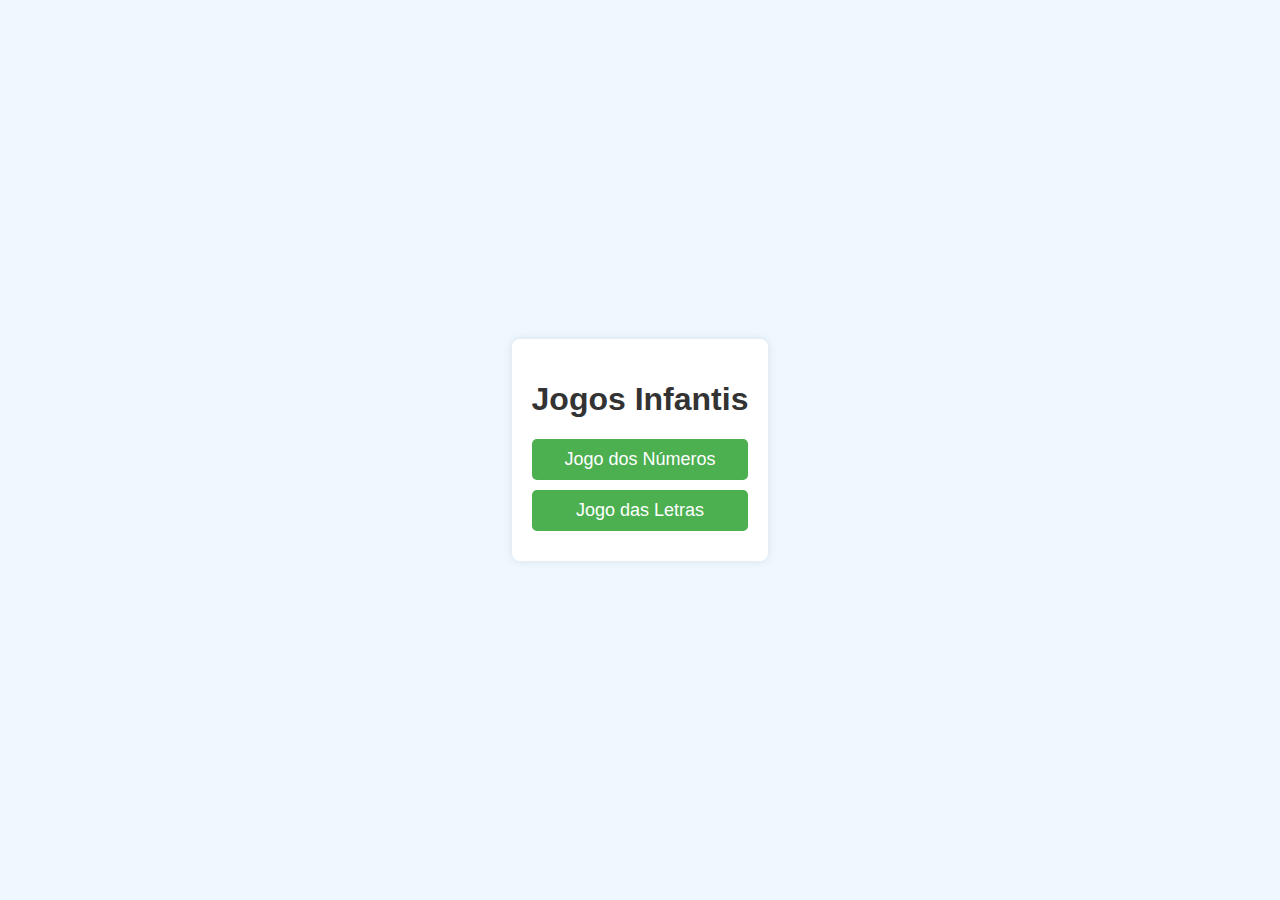
==== index.html @ 5733be6a "movendo index" ====
<!DOCTYPE html>
<html lang="pt-BR">
<head>
    <meta charset="UTF-8">
    <meta name="viewport" content="width=device-width, initial-scale=1.0">
    <title>Jogos Infantis</title>
    <style>
        body {
            font-family: Arial, sans-serif;
            background-color: #f0f8ff;
            display: flex;
            justify-content: center;
            align-items: center;
            height: 100vh;
            margin: 0;
        }

        .container {
            text-align: center;
            background-color: #ffffff;
            padding: 20px;
            border-radius: 8px;
            box-shadow: 0 0 10px rgba(0, 0, 0, 0.1);
        }

        h1 {
            color: #333;
        }

        a {
            display: block;
            margin: 10px 0;
            padding: 10px 20px;
            background-color: #4CAF50;
            color: white;
            text-decoration: none;
            border-radius: 5px;
            font-size: 18px;
        }

        a:hover {
            background-color: #45a049;
        }
    </style>
</head>
<body>
    <div class="container">
        <h1>Jogos Infantis</h1>
        <a href="Jogos%20infantis/Jogo%20dos%20N%C3%BAmeros/index.html">Jogo dos Números</a>
        <a href="Jogos%20infantis/Jogo%20das%20Letras/index.html">Jogo das Letras</a>
    </div>
</body>
</html>
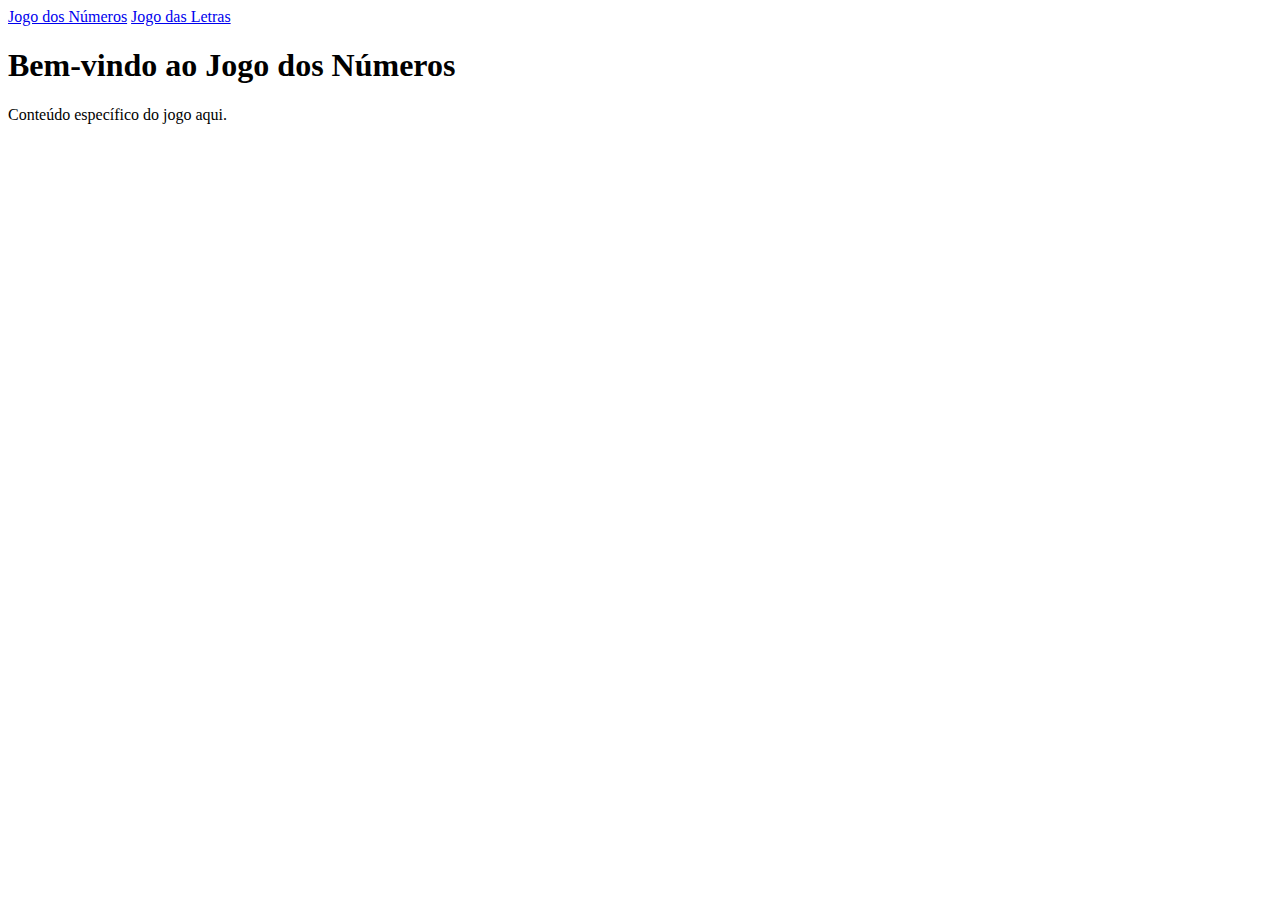
==== commit 42a34a1d: "Teste" ====
--- a/index.html
+++ b/index.html
@@ -3,51 +3,26 @@
 <head>
     <meta charset="UTF-8">
     <meta name="viewport" content="width=device-width, initial-scale=1.0">
-    <title>Jogos Infantis</title>
-    <style>
-        body {
-            font-family: Arial, sans-serif;
-            background-color: #f0f8ff;
-            display: flex;
-            justify-content: center;
-            align-items: center;
-            height: 100vh;
-            margin: 0;
-        }
-
-        .container {
-            text-align: center;
-            background-color: #ffffff;
-            padding: 20px;
-            border-radius: 8px;
-            box-shadow: 0 0 10px rgba(0, 0, 0, 0.1);
-        }
-
-        h1 {
-            color: #333;
-        }
-
-        a {
-            display: block;
-            margin: 10px 0;
-            padding: 10px 20px;
-            background-color: #4CAF50;
-            color: white;
-            text-decoration: none;
-            border-radius: 5px;
-            font-size: 18px;
-        }
-
-        a:hover {
-            background-color: #45a049;
-        }
-    </style>
+    <title>Página com Navbar</title>
+    <link rel="stylesheet" href="styles.css">
 </head>
 <body>
-    <div class="container">
-        <h1>Jogos Infantis</h1>
-        <a href="Jogos%20infantis/Jogo%20dos%20N%C3%BAmeros/index.html">Jogo dos Números</a>
-        <a href="Jogos%20infantis/Jogo%20das%20Letras/index.html">Jogo das Letras</a>
-    </div>
+    <!-- Div onde o navbar será inserido -->
+    <div id="navbar"></div>
+
+    <script>
+        document.addEventListener('DOMContentLoaded', () => {
+            fetch('navbar.html')
+                .then(response => response.text())
+                .then(data => {
+                    document.getElementById('navbar').innerHTML = data;
+                })
+                .catch(error => console.error('Erro ao carregar o navbar:', error));
+        });
+    </script>
+
+    <!-- Conteúdo da página -->
+    <h1>Bem-vindo ao Jogo dos Números</h1>
+    <p>Conteúdo específico do jogo aqui.</p>
 </body>
 </html>
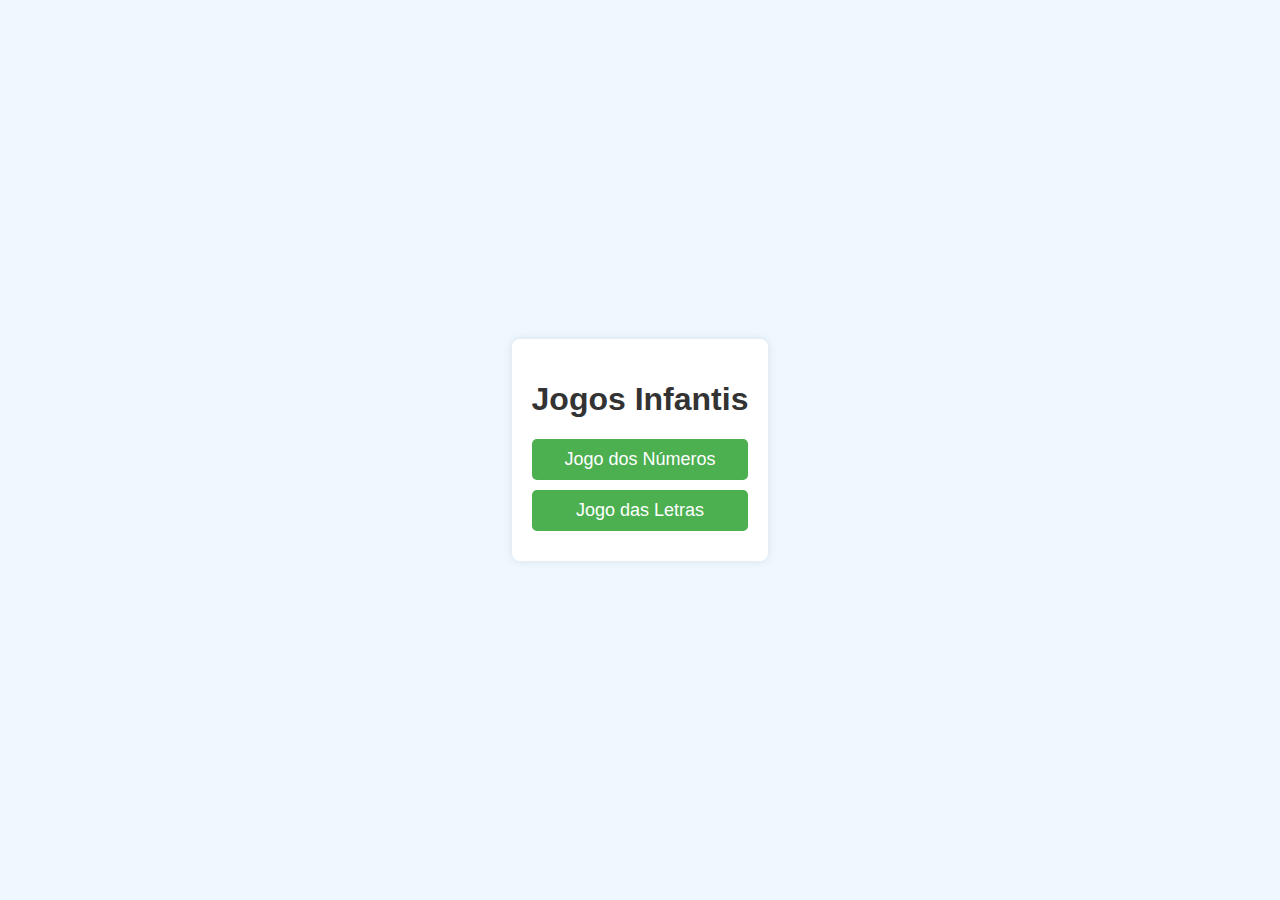
==== commit 640bdb12: "Desfaz" ====
--- a/index.html
+++ b/index.html
@@ -3,26 +3,51 @@
 <head>
     <meta charset="UTF-8">
     <meta name="viewport" content="width=device-width, initial-scale=1.0">
-    <title>Página com Navbar</title>
-    <link rel="stylesheet" href="styles.css">
+    <title>Jogos Infantis</title>
+    <style>
+        body {
+            font-family: Arial, sans-serif;
+            background-color: #f0f8ff;
+            display: flex;
+            justify-content: center;
+            align-items: center;
+            height: 100vh;
+            margin: 0;
+        }
+
+        .container {
+            text-align: center;
+            background-color: #ffffff;
+            padding: 20px;
+            border-radius: 8px;
+            box-shadow: 0 0 10px rgba(0, 0, 0, 0.1);
+        }
+
+        h1 {
+            color: #333;
+        }
+
+        a {
+            display: block;
+            margin: 10px 0;
+            padding: 10px 20px;
+            background-color: #4CAF50;
+            color: white;
+            text-decoration: none;
+            border-radius: 5px;
+            font-size: 18px;
+        }
+
+        a:hover {
+            background-color: #45a049;
+        }
+    </style>
 </head>
 <body>
-    <!-- Div onde o navbar será inserido -->
-    <div id="navbar"></div>
-
-    <script>
-        document.addEventListener('DOMContentLoaded', () => {
-            fetch('navbar.html')
-                .then(response => response.text())
-                .then(data => {
-                    document.getElementById('navbar').innerHTML = data;
-                })
-                .catch(error => console.error('Erro ao carregar o navbar:', error));
-        });
-    </script>
-
-    <!-- Conteúdo da página -->
-    <h1>Bem-vindo ao Jogo dos Números</h1>
-    <p>Conteúdo específico do jogo aqui.</p>
+    <div class="container">
+        <h1>Jogos Infantis</h1>
+        <a href="Jogos%20infantis/Jogo%20dos%20N%C3%BAmeros/index.html">Jogo dos Números</a>
+        <a href="Jogos%20infantis/Jogo%20das%20Letras/index.html">Jogo das Letras</a>
+    </div>
 </body>
 </html>
